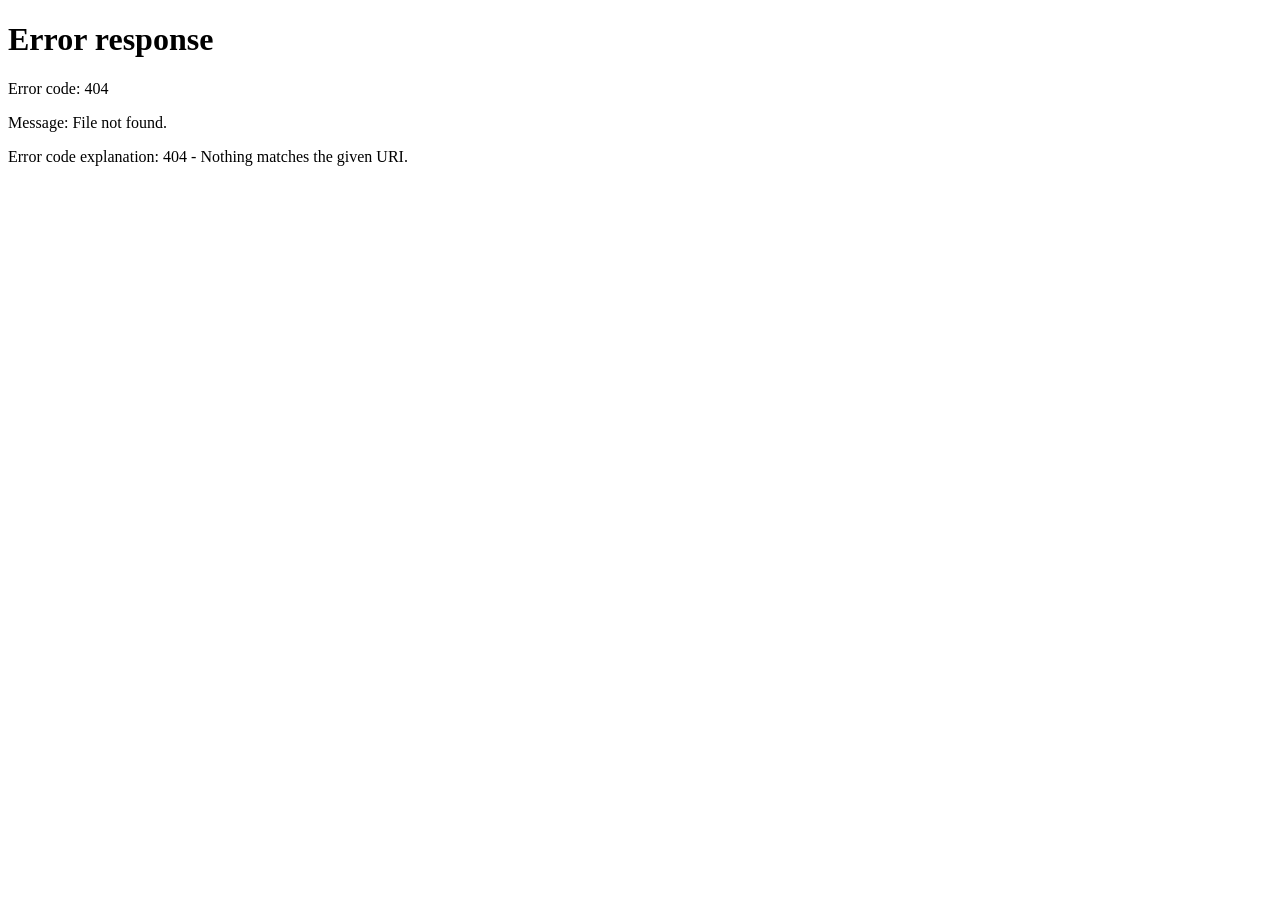
==== app.html @ 61ffc1fb "Update app.html" ====
<!DOCTYPE html>
<html lang="fa" dir="rtl">
<head>
    <meta charset="UTF-8">
    <meta name="viewport" content="width=device-width, initial-scale=1.0, maximum-scale=1.0, user-scalable=no">
    <title>LOVEHUB // MAIN TERMINAL</title>
    <link rel="stylesheet" href="css/cyber.css">
    <link rel="stylesheet" href="css/app.css">
</head>
<body>
    <canvas id="matrix"></canvas>
    
    <header class="cyber-header">
        <div class="header-left">
            <div class="logo-mini">
                <span class="glitch-small" data-text="LH">LH</span>
            </div>
            <div class="user-info">
                <div class="user-name" id="user-name">LOADING...</div>
                <div class="user-status">
                    <span class="status-dot"></span>
                    <span>SECURE SESSION</span>
                </div>
            </div>
        </div>
        <div class="header-right">
            <button class="icon-btn" onclick="App.openProfile()">
                <span>⚙</span>
            </button>
            <button class="icon-btn" onclick="App.logout()">
                <span>⏻</span>
            </button>
        </div>
    </header>

    <div class="main-container">
        <!-- تب ۱: داشبورد -->
        <div id="view-dashboard" class="view active">
            <div class="dashboard-grid">
                <div class="stat-card pink">
                    <div class="stat-label">LOVE_DURATION</div>
                    <div class="stat-value" id="love-counter">00:00:00</div>
                    <div class="stat-sub">DAYS:HH:MM</div>
                </div>
                
                <div class="stat-card cyan">
                    <div class="stat-label">PARTNER_STATUS</div>
                    <div class="stat-value" id="partner-status">ONLINE</div>
                    <div class="stat-sub">LAST_SEEN: NOW</div>
                </div>
                
                <div class="stat-card green">
                    <div class="stat-label">MESSAGES_TODAY</div>
                    <div class="stat-value" id="msg-count">0</div>
                    <div class="stat-sub">CONNECTION_ACTIVE</div>
                </div>
                
                <div class="stat-card purple">
                    <div class="stat-label">MOOD_INDEX</div>
                    <div class="stat-value" id="mood-index">😊</div>
                    <div class="stat-sub">CURRENT_STATE</div>
                </div>
            </div>
            
            <div class="quick-actions">
                <div class="section-title">> QUICK_ACCESS</div>
                <div class="action-grid">
                    <button class="action-tile" onclick="App.switchTab('chat')">
                        <span class="tile-icon">💬</span>
                        <span>CHAT</span>
                    </button>
                    <button class="action-tile" onclick="App.switchTab('games')">
                        <span class="tile-icon">🎮</span>
                        <span>GAMES</span>
                    </button>
                    <button class="action-tile" onclick="App.switchTab('touch')">
                        <span class="tile-icon">💓</span>
                        <span>TOUCH</span>
                    </button>
                    <button class="action-tile" onclick="App.switchTab('sector')">
                        <span class="tile-icon">🔮</span>
                        <span>SECTOR</span>
                    </button>
                </div>
            </div>
            
            <div class="activity-feed">
                <div class="section-title">> RECENT_ACTIVITY</div>
                <div id="activity-list"></div>
            </div>
        </div>

        <!-- تب ۲: چت -->
        <div id="view-chat" class="view">
            <div class="chat-header">
                <div class="encrypted-badge">🔒 E2E_ENCRYPTED</div>
            </div>
            <div class="chat-stream" id="chat-box"></div>
            <div class="chat-input-area">
                <input type="text" class="cyber-input" id="chat-input" placeholder="$ type_message...">
                <button class="send-btn" onclick="Chat.send()">⏎</button>
            </div>
        </div>

        <!-- تب ۳: سکتور -->
        <div id="view-sector" class="view">
            <div class="sector-header">
                <div class="sector-eye" id="sec-eye">
                    <div class="sector-pupil"></div>
                </div>
                <div class="sector-info">
                    <div class="sector-name">SECTOR AI</div>
                    <div class="sector-version">v2.0 // ONLINE</div>
                </div>
            </div>
            <div class="chat-stream" id="sector-stream"></div>
            <div class="chat-input-area">
                <input type="text" class="cyber-input" id="sec-input" placeholder="$ query_sector...">
                <button class="send-btn cyan" onclick="Sector.ask()">⏎</button>
            </div>
        </div>

        <!-- تب ۴: لمس -->
        <div id="view-touch" class="view">
            <div class="touch-container">
                <div class="touch-title">> HAPTIC_LINK</div>
                <div class="cyber-heart" id="h-heart" 
                     onmousedown="Touch.start()" onmouseup="Touch.stop()"
                     ontouchstart="Touch.start()" ontouchend="Touch.stop()">
                    <div class="heart-core"></div>
                    <div class="heart-ring"></div>
                    <div class="heart-ring ring-2"></div>
                </div>
                <svg class="ecg-svg" viewBox="0 0 100 40">
                    <path class="ecg-path" d="M0,20 L35,20 L38,10 L42,30 L45,4 L49,34 L53,20 L100,20" />
                </svg>
                <div class="bpm-display">
                    <span class="bpm-label">BPM:</span>
                    <span class="bpm-value" id="bpm-value">72</span>
                </div>
                <div class="touch-stats" id="touch-stats"></div>
            </div>
        </div>

        <!-- تب ۵: بازی‌ها -->
        <div id="view-games" class="view">
            <div class="section-title">> GAME_CENTER</div>
            <div class="games-grid">
                <div class="game-card" onclick="Games.open('tod')">
                    <div class="game-icon">🃏</div>
                    <div class="game-name">TRUTH_DARE</div>
                    <div class="game-desc">50+ questions</div>
                </div>
                <div class="game-card" onclick="Games.open('tictactoe')">
                    <div class="game-icon">⭕</div>
                    <div class="game-name">TIC_TAC_TOE</div>
                    <div class="game-desc">vs SECTOR AI</div>
                </div>
                <div class="game-card" onclick="Games.open('memory')">
                    <div class="game-icon">🧠</div>
                    <div class="game-name">MEMORY</div>
                    <div class="game-desc">find_pairs</div>
                </div>
                <div class="game-card" onclick="Games.open('rps')">
                    <div class="game-icon">✊</div>
                    <div class="game-name">RPS</div>
                    <div class="game-desc">rock_paper_scissors</div>
                </div>
                <div class="game-card" onclick="Games.open('reaction')">
                    <div class="game-icon">⚡</div>
                    <div class="game-name">REFLEX</div>
                    <div class="game-desc">reaction_time</div>
                </div>
                <div class="game-card" onclick="Games.open('guess')">
                    <div class="game-icon">🎯</div>
                    <div class="game-name">GUESS_NUM</div>
                    <div class="game-desc">1-100</div>
                </div>
                <div class="game-card" onclick="Games.open('dice')">
                    <div class="game-icon">🎲</div>
                    <div class="game-name">DICE</div>
                    <div class="game-desc">lucky_roll</div>
                </div>
                <div class="game-card" onclick="Games.open('2048')">
                    <div class="game-icon">🔢</div>
                    <div class="game-name">2048</div>
                    <div class="game-desc">merge_tiles</div>
                </div>
            </div>
            <div class="game-stats-panel">
                <div class="section-title">> PLAYER_STATS</div>
                <div id="game-stats-content"></div>
            </div>
        </div>

        <!-- تب ۶: خاطرات -->
        <div id="view-memories" class="view">
            <div class="section-title">> MEMORY_ARCHIVE</div>
            <div class="memories-grid" id="media-grid"></div>
            <button class="cyber-btn" onclick="Memories.add()">+ ADD_MEMORY</button>
            
            <div class="section-title" style="margin-top:20px;">> DRAWING_PAD</div>
            <div class="canvas-area">
                <canvas id="paintCanvas"></canvas>
            </div>
            <div class="canvas-controls">
                <button class="cyber-btn small" onclick="Memories.clearCanvas()">CLEAR</button>
                <button class="cyber-btn small cyan" onclick="Memories.saveCanvas()">SAVE</button>
            </div>
        </div>

        <!-- تب ۷: سلامت -->
        <div id="view-health" class="view">
            <div class="health-card">
                <div class="health-title">ROSE_CYCLE_TRACKER</div>
                <div class="rose-icon">🌹</div>
                <div class="health-value" id="days-until">--</div>
                <div class="health-phase" id="current-phase">LOADING...</div>
                <button class="cyber-btn small" onclick="Health.updateCycle()">UPDATE</button>
            </div>
            <div class="health-suggestion" id="sector-suggestion"></div>
            
            <div class="section-title" style="margin-top:20px;">> BODY_METRICS</div>
            <div class="metrics-grid" id="body-metrics"></div>
        </div>

        <!-- تب ۸: کپسول -->
        <div id="view-capsule" class="view">
            <div class="section-title">> TIME_CAPSULE</div>
            <div class="capsule-main">
                <div class="capsule-icon">💝</div>
                <div id="capsule-status"></div>
                <div class="progress-bar">
                    <div class="progress-fill" id="capsule-progress"></div>
                </div>
            </div>
            <div class="capsule-form">
                <textarea class="cyber-input" id="capsule-message" placeholder="$ write_to_future..."></textarea>
                <input type="date" class="cyber-input" id="capsule-date">
                <button class="cyber-btn" onclick="Capsule.save()">SEAL_CAPSULE</button>
            </div>
            <div id="capsule-list"></div>
        </div>

        <!-- تب ۹: آرزوها -->
        <div id="view-wishes" class="view">
            <div class="section-title">> BUCKET_LIST</div>
            <div id="wishes-list"></div>
            <div class="wish-form">
                <input type="text" class="cyber-input" id="new-wish" placeholder="$ new_wish...">
                <button class="cyber-btn" onclick="Wishes.add()">+ ADD</button>
            </div>
            <div class="wishes-progress" id="wishes-stats"></div>
        </div>

        <!-- تب ۱۰: تایم‌لاین -->
        <div id="view-timeline" class="view">
            <div class="section-title">> TIMELINE_LOG</div>
            <div id="timeline-list"></div>
            <button class="cyber-btn" onclick="Timeline.add()">+ ADD_EVENT</button>
        </div>

        <!-- تب ۱۱: خلق -->
        <div id="view-mood" class="view">
            <div class="section-title">> MOOD_TRACKER</div>
            <div class="mood-grid">
                <div class="mood-btn" onclick="Mood.select(this,'عالی','😍')">😍</div>
                <div class="mood-btn" onclick="Mood.select(this,'خوب','😊')">😊</div>
                <div class="mood-btn" onclick="Mood.select(this,'معمولی','😐')">😐</div>
                <div class="mood-btn" onclick="Mood.select(this,'ناراحت','😔')">😔</div>
                <div class="mood-btn" onclick="Mood.select(this,'عصبانی','😠')">😠</div>
            </div>
            <div class="mood-stats" id="mood-stats"></div>
            <div class="mood-suggestion" id="mood-suggestion" style="display:none;"></div>
        </div>

        <!-- تب ۱۲: تست -->
        <div id="view-lovetest" class="view">
            <div class="section-title">> LOVE_LANGUAGE_TEST</div>
            <div class="test-card">
                <div id="test-question"></div>
                <div id="test-options"></div>
                <div class="progress-bar">
                    <div class="progress-fill" id="test-progress"></div>
                </div>
                <div id="test-counter"></div>
            </div>
            <div id="test-result" style="display:none;"></div>
        </div>

        <!-- تب ۱۳: مدیتیشن -->
        <div id="view-meditation" class="view">
            <div class="section-title">> MEDITATION_MODULE</div>
            <div class="meditation-circle" id="meditation-circle">🌊</div>
            <div class="meditation-status" id="meditation-status">READY</div>
            <div class="meditation-timer" id="meditation-timer">05:00</div>
            <div class="meditation-controls">
                <button class="cyber-btn small" onclick="Meditation.start(5)">5 MIN</button>
                <button class="cyber-btn small cyan" onclick="Meditation.start(10)">10 MIN</button>
                <button class="cyber-btn small pink" onclick="Meditation.start(15)">15 MIN</button>
                <button class="cyber-btn small" onclick="Meditation.stop()">STOP</button>
            </div>
            <div class="meditation-stats" id="meditation-stats"></div>
        </div>
    </div>

    <!-- پروفایل -->
    <div class="modal" id="profile-modal">
        <div class="modal-content">
            <div class="modal-header">
                <div class="section-title">> USER_PROFILE</div>
                <button class="close-btn" onclick="App.closeProfile()">×</button>
            </div>
            <div class="modal-body" id="profile-body"></div>
        </div>
    </div>

    <!-- پاپ‌آپ بازی -->
    <div class="game-overlay" id="game-overlay">
        <div class="game-header">
            <div id="game-title"></div>
            <button class="close-btn" onclick="Games.close()">×</button>
        </div>
        <div id="game-content"></div>
        <div id="game-score"></div>
    </div>

    <!-- پاپ‌آپ جرئت حقیقت -->
    <div class="game-overlay" id="tod-overlay">
        <div class="game-header">
            <div>FORTUNE_SPINNER</div>
            <button class="close-btn" onclick="TruthDare.close()">×</button>
        </div>
        <div class="bottle-circle">
            <div class="lbl-p lbl-top">POURYA 💙</div>
            <div class="bottle-element" id="btl-obj" onclick="TruthDare.spin()"></div>
            <div class="lbl-p lbl-bottom">SARINA 💖</div>
        </div>
        <div id="tod-txt">CLICK_BOTTLE_TO_SPIN</div>
        <div id="tod-question"></div>
        <div class="tod-controls">
            <button class="cyber-btn small" onclick="TruthDare.close()">EXIT</button>
            <button class="cyber-btn small cyan" onclick="TruthDare.next()">NEXT_Q</button>
        </div>
    </div>

    <!-- تب‌بار -->
    <nav class="cyber-tabbar">
        <div class="tab-item active" onclick="App.switchTab('dashboard')">
            <span class="tab-icon">⌂</span><span>HOME</span>
        </div>
        <div class="tab-item" onclick="App.switchTab('chat')">
            <span class="tab-icon">💬</span><span>CHAT</span>
        </div>
        <div class="tab-item" onclick="App.switchTab('sector')">
            <span class="tab-icon">🔮</span><span>AI</span>
        </div>
        <div class="tab-item" onclick="App.switchTab('games')">
            <span class="tab-icon">🎮</span><span>PLAY</span>
        </div>
        <div class="tab-item" onclick="App.switchTab('memories')">
            <span class="tab-icon">📸</span><span>MEM</span>
        </div>
    </nav>
    <nav class="cyber-tabbar secondary">
        <div class="tab-item" onclick="App.switchTab('touch')">
            <span class="tab-icon">💓</span><span>TOUCH</span>
        </div>
        <div class="tab-item" onclick="App.switchTab('health')">
            <span class="tab-icon">🌹</span><span>HEALTH</span>
        </div>
        <div class="tab-item" onclick="App.switchTab('capsule')">
            <span class="tab-icon">⏰</span><span>CAPSULE</span>
        </div>
        <div class="tab-item" onclick="App.switchTab('wishes')">
            <span class="tab-icon">🌟</span><span>WISHES</span>
        </div>
        <div class="tab-item" onclick="App.switchTab('mood')">
            <span class="tab-icon">😊</span><span>MOOD</span>
        </div>
    </nav>

    <script src="js/api.js"></script>
    <script src="js/matrix.js"></script>
    <script src="js/app.js"></script>
    <script src="js/profile.js"></script>
    <script src="js/chat.js"></script>
    <script src="js/sector.js"></script>
    <script src="js/touch.js"></script>
    <script src="js/games.js"></script>
    <script src="js/memories.js"></script>
    <script src="js/health.js"></script>
    <script src="js/capsule.js"></script>
    <script src="js/wishes.js"></script>
    <script src="js/timeline.js"></script>
    <script src="js/mood.js"></script>
    <script src="js/meditation.js"></script>
    <script src="js/lovetest.js"></script>
</body>
</html>
---- css/app.css ----
body {
    display: flex;
    flex-direction: column;
    height: 100vh;
    overflow: hidden;
}

/* Header */
.cyber-header {
    background: rgba(10, 14, 20, 0.95);
    backdrop-filter: blur(10px);
    padding: calc(10px + env(safe-area-inset-top)) 15px 10px;
    display: flex;
    align-items: center;
    justify-content: space-between;
    border-bottom: 1px solid var(--cyber-border);
    z-index: 10;
}

.header-left {
    display: flex;
    align-items: center;
    gap: 12px;
}

.logo-mini {
    width: 40px;
    height: 40px;
    background: linear-gradient(135deg, var(--cyber-pink), var(--cyber-cyan));
    border-radius: 8px;
    display: flex;
    align-items: center;
    justify-content: center;
    font-weight: 900;
    color: var(--cyber-black);
    box-shadow: 0 0 15px rgba(255, 0, 110, 0.4);
}

.glitch-small {
    animation: glitch 3s infinite;
}

.user-info {
    display: flex;
    flex-direction: column;
}

.user-name {
    font-size: 0.9rem;
    font-weight: 700;
    color: var(--cyber-green);
    text-shadow: 0 0 8px var(--cyber-green);
}

.user-status {
    font-size: 0.65rem;
    color: var(--cyber-cyan);
    display: flex;
    align-items: center;
    gap: 5px;
}

.status-dot {
    width: 6px;
    height: 6px;
    background: var(--cyber-green);
    border-radius: 50%;
    box-shadow: 0 0 8px var(--cyber-green);
    animation: pulse 2s infinite;
}

@keyframes pulse {
    0%, 100% { opacity: 1; }
    50% { opacity: 0.4; }
}

.header-right {
    display: flex;
    gap: 8px;
}

.icon-btn {
    width: 36px;
    height: 36px;
    background: rgba(0, 255, 65, 0.1);
    border: 1px solid var(--cyber-border);
    border-radius: 8px;
    color: var(--cyber-green);
    font-size: 1.1rem;
    cursor: pointer;
    transition: all 0.3s;
}

.icon-btn:hover {
    background: var(--cyber-green);
    color: var(--cyber-black);
    box-shadow: 0 0 15px var(--cyber-green);
}

/* Main container */
.main-container {
    flex: 1;
    overflow-y: auto;
    position: relative;
    z-index: 5;
    padding-bottom: 10px;
}

.view {
    display: none;
    padding: 15px;
    animation: viewIn 0.3s ease;
}

.view.active {
    display: block;
}

@keyframes viewIn {
    from { opacity: 0; transform: translateY(10px); }
    to { opacity: 1; transform: translateY(0); }
}

/* Dashboard */
.dashboard-grid {
    display: grid;
    grid-template-columns: repeat(2, 1fr);
    gap: 10px;
    margin-bottom: 20px;
}

.stat-card {
    background: rgba(10, 14, 20, 0.8);
    border: 1px solid var(--cyber-border);
    border-radius: 10px;
    padding: 15px;
    position: relative;
    overflow: hidden;
}

.stat-card::before {
    content: '';
    position: absolute;
    top: 0; left: 0;
    width: 100%; height: 2px;
}

.stat-card.pink::before { background: var(--cyber-pink); box-shadow: 0 0 10px var(--cyber-pink); }
.stat-card.cyan::before { background: var(--cyber-cyan); box-shadow: 0 0 10px var(--cyber-cyan); }
.stat-card.green::before { background: var(--cyber-green); box-shadow: 0 0 10px var(--cyber-green); }
.stat-card.purple::before { background: var(--cyber-purple); box-shadow: 0 0 10px var(--cyber-purple); }

.stat-label {
    font-size: 0.65rem;
    color: var(--cyber-cyan);
    margin-bottom: 8px;
    letter-spacing: 1px;
}

.stat-value {
    font-size: 1.4rem;
    font-weight: 900;
    color: var(--cyber-green);
    text-shadow: 0 0 10px var(--cyber-green);
    margin-bottom: 5px;
    word-break: break-word;
}

.stat-sub {
    font-size: 0.6rem;
    color: var(--text-muted, #666);
}

.section-title {
    font-size: 0.8rem;
    color: var(--cyber-cyan);
    margin: 15px 0 10px;
    padding: 8px;
    background: rgba(0, 212, 255, 0.05);
    border-left: 3px solid var(--cyber-cyan);
    letter-spacing: 1px;
}

.quick-actions {
    margin-bottom: 20px;
}

.action-grid {
    display: grid;
    grid-template-columns: repeat(4, 1fr);
    gap: 8px;
}

.action-tile {
    background: rgba(10, 14, 20, 0.8);
    border: 1px solid var(--cyber-border);
    border-radius: 10px;
    padding: 12px 8px;
    display: flex;
    flex-direction: column;
    align-items: center;
    gap: 6px;
    color: var(--cyber-green);
    font-family: var(--font-mono);
    font-size: 0.65rem;
    cursor: pointer;
    transition: all 0.3s;
}

.action-tile:hover {
    border-color: var(--cyber-green);
    box-shadow: 0 0 15px rgba(0, 255, 65, 0.3);
    transform: translateY(-2px);
}

.tile-icon {
    font-size: 1.5rem;
}

/* Chat */
.chat-header {
    padding: 10px;
    text-align: center;
}

.encrypted-badge {
    display: inline-block;
    font-size: 0.7rem;
    color: var(--cyber-green);
    background: rgba(0, 255, 65, 0.1);
    border: 1px dashed var(--cyber-green);
    padding: 4px 12px;
    border-radius: 20px;
}

.chat-stream {
    padding: 15px;
    display: flex;
    flex-direction: column;
    gap: 10px;
    min-height: 300px;
    max-height: calc(100vh - 280px);
    overflow-y: auto;
}

.chat-bubble {
    max-width: 80%;
    padding: 10px 14px;
    border-radius: 8px;
    font-size: 0.85rem;
    line-height: 1.5;
    position: relative;
    animation: bubbleIn 0.3s ease;
    word-wrap: break-word;
}

@keyframes bubbleIn {
    from { opacity: 0; transform: translateY(10px); }
    to { opacity: 1; transform: translateY(0); }
}

.msg-me {
    align-self: flex-end;
    background: linear-gradient(135deg, var(--cyber-pink), var(--cyber-purple));
    color: white;
    border: 1px solid var(--cyber-pink);
    box-shadow: 0 0 15px rgba(255, 0, 110, 0.3);
    border-bottom-left-radius: 2px;
}

.msg-partner {
    align-self: flex-start;
    background: rgba(10, 14, 20, 0.9);
    color: var(--cyber-green);
    border: 1px solid var(--cyber-border);
    border-bottom-right-radius: 2px;
}

.msg-sector {
    align-self: flex-start;
    background: rgba(0, 212, 255, 0.1);
    color: var(--cyber-cyan);
    border: 1px solid var(--cyber-cyan);
    border-bottom-right-radius: 2px;
}

.chat-input-area {
    padding: 10px 15px calc(10px + env(safe-area-inset-bottom));
    display: flex;
    gap: 8px;
    background: rgba(10, 14, 20, 0.95);
    border-top: 1px solid var(--cyber-border);
}

.cyber-input {
    flex: 1;
    background: rgba(0, 0, 0, 0.5);
    border: 1px solid var(--cyber-border);
    border-radius: 6px;
    padding: 10px 14px;
    color: var(--cyber-green);
    font-family: var(--font-mono);
    font-size: 0.85rem;
    outline: none;
    transition: all 0.3s;
}

.cyber-input:focus {
    border-color: var(--cyber-green);
    box-shadow: 0 0 10px rgba(0, 255, 65, 0.3);
}

.cyber-input::placeholder {
    color: rgba(0, 255, 65, 0.4);
}

.send-btn {
    width: 42px;
    height: 42px;
    background: var(--cyber-green);
    border: none;
    border-radius: 6px;
    color: var(--cyber-black);
    font-size: 1.1rem;
    font-weight: 900;
    cursor: pointer;
    transition: all 0.3s;
    box-shadow: 0 0 15px rgba(0, 255, 65, 0.4);
}

.send-btn:hover {
    transform: scale(1.05);
    box-shadow: 0 0 25px var(--cyber-green);
}

.send-btn.cyan {
    background: var(--cyber-cyan);
    box-shadow: 0 0 15px rgba(0, 212, 255, 0.4);
}

/* Sector */
.sector-header {
    display: flex;
    align-items: center;
    gap: 15px;
    padding: 15px;
    background: rgba(0, 212, 255, 0.05);
    border: 1px solid var(--cyber-cyan);
    border-radius: 10px;
    margin-bottom: 15px;
}

.sector-eye {
    width: 60px;
    height: 60px;
    border: 2px solid var(--cyber-cyan);
    border-radius: 50%;
    display: flex;
    align-items: center;
    justify-content: center;
    box-shadow: 0 0 20px rgba(0, 212, 255, 0.4);
    animation: floatEye 3s infinite ease-in-out;
}

@keyframes floatEye {
    0%, 100% { transform: translateY(0); }
    50% { transform: translateY(-5px); }
}

.sector-pupil {
    width: 18px;
    height: 18px;
    background: radial-gradient(circle, white, var(--cyber-cyan));
    border-radius: 50%;
    box-shadow: 0 0 15px var(--cyber-cyan);
}

.sector-eye.thinking {
    animation: blinkEye 0.4s infinite alternate;
}

@keyframes blinkEye {
    from { transform: scaleY(1); }
    to { transform: scaleY(0.1); }
}

.sector-info {
    flex: 1;
}

.sector-name {
    font-size: 1rem;
    font-weight: 700;
    color: var(--cyber-cyan);
    text-shadow: 0 0 10px var(--cyber-cyan);
}

.sector-version {
    font-size: 0.7rem;
    color: var(--cyber-green);
}

/* Touch */
.touch-container {
    display: flex;
    flex-direction: column;
    align-items: center;
    padding: 20px;
    gap: 20px;
}

.touch-title {
    color: var(--cyber-pink);
    font-size: 0.9rem;
    letter-spacing: 2px;
}

.cyber-heart {
    width: 120px;
    height: 120px;
    position: relative;
    cursor: pointer;
    display: flex;
    align-items: center;
    justify-content: center;
}

.heart-core {
    width: 60px;
    height: 60px;
    background: linear-gradient(135deg, var(--cyber-pink), var(--cyber-purple));
    transform: rotate(-45deg);
    border-radius: 4px;
    position: relative;
    box-shadow: 0 0 30px var(--cyber-pink);
    animation: heartPulse 1.3s infinite;
}

.heart-core::before, .heart-core::after {
    content: '';
    position: absolute;
    width: 60px;
    height: 60px;
    background: linear-gradient(135deg, var(--cyber-pink), var(--cyber-purple));
    border-radius: 50%;
}

.heart-core::before { top: -30px; left: 0; }
.heart-core::after { top: 0; left: 30px; }

@keyframes heartPulse {
    0%, 100% { transform: rotate(-45deg) scale(1); }
    25% { transform: rotate(-45deg) scale(1.1); }
    60% { transform: rotate(-45deg) scale(1.15); }
}

.heart-ring {
    position: absolute;
    width: 100%;
    height: 100%;
    border: 2px solid var(--cyber-pink);
    border-radius: 50%;
    opacity: 0;
    animation: ringPulse 2s infinite;
}

.heart-ring.ring-2 {
    animation-delay: 1s;
}

@keyframes ringPulse {
    0% { transform: scale(0.5); opacity: 1; }
    100% { transform: scale(1.5); opacity: 0; }
}

.cyber-heart.active .heart-core {
    animation: heartFast 0.35s infinite;
}

@keyframes heartFast {
    0%, 100% { transform: rotate(-45deg) scale(1.1); }
    50% { transform: rotate(-45deg) scale(1.3); }
}

.ecg-svg {
    width: 90%;
    height: 70px;
    background: rgba(0, 0, 0, 0.5);
    border: 1px solid var(--cyber-border);
    border-radius: 8px;
}

.ecg-path {
    stroke: var(--cyber-pink);
    stroke-width: 2;
    fill: none;
    stroke-dasharray: 400;
    stroke-dashoffset: 400;
    filter: drop-shadow(0 0 5px var(--cyber-pink));
}

.cyber-heart.active ~ .ecg-svg .ecg-path {
    animation: drawLine 1.4s linear infinite;
}

@keyframes drawLine {
    to { stroke-dashoffset: -400; }
}

.bpm-display {
    font-size: 1.2rem;
    color: var(--cyber-pink);
}

.bpm-value {
    font-weight: 900;
    font-size: 1.8rem;
    text-shadow: 0 0 10px var(--cyber-pink);
}

/* Games */
.games-grid {
    display: grid;
    grid-template-columns: repeat(2, 1fr);
    gap: 10px;
}

.game-card {
    background: rgba(10, 14, 20, 0.8);
    border: 1px solid var(--cyber-border);
    border-radius: 10px;
    padding: 18px 12px;
    text-align: center;
    cursor: pointer;
    transition: all 0.3s;
}

.game-card:hover {
    border-color: var(--cyber-green);
    box-shadow: 0 0 20px rgba(0, 255, 65, 0.3);
    transform: translateY(-2px);
}

.game-icon {
    font-size: 2.5rem;
    margin-bottom: 8px;
}

.game-name {
    font-size: 0.8rem;
    font-weight: 700;
    color: var(--cyber-green);
    letter-spacing: 1px;
    margin-bottom: 4px;
}

.game-desc {
    font-size: 0.65rem;
    color: var(--cyber-cyan);
}

.game-stats-panel {
    margin-top: 20px;
    background: rgba(10, 14, 20, 0.8);
    border: 1px solid var(--cyber-border);
    border-radius: 10px;
    padding: 15px;
}

/* Memories */
.memories-grid {
    display: grid;
    grid-template-columns: repeat(3, 1fr);
    gap: 8px;
    margin-bottom: 15px;
}

.memory-item {
    aspect-ratio: 1;
    background: rgba(10, 14, 20, 0.8);
    border: 1px solid var(--cyber-border);
    border-radius: 8px;
    display: flex;
    align-items: center;
    justify-content: center;
    font-size: 0.7rem;
    color: var(--cyber-cyan);
    cursor: pointer;
    transition: all 0.3s;
}

.memory-item:hover {
    border-color: var(--cyber-green);
    box-shadow: 0 0 10px rgba(0, 255, 65, 0.3);
}

.memory-item img {
    width: 100%;
    height: 100%;
    object-fit: cover;
    border-radius: 8px;
}

.canvas-area {
    background: #000;
    border: 1px solid var(--cyber-green);
    border-radius: 10px;
    height: 250px;
    position: relative;
    touch-action: none;
    box-shadow: 0 0 15px rgba(0, 255, 65, 0.2);
}

.canvas-area canvas {
    width: 100%;
    height: 100%;
    border-radius: 10px;
}

.canvas-controls {
    display: flex;
    gap: 8px;
    margin-top: 10px;
}

/* Health */
.health-card {
    background: linear-gradient(135deg, rgba(255, 0, 110, 0.1), rgba(188, 19, 254, 0.05));
    border: 1px solid var(--cyber-pink);
    border-radius: 12px;
    padding: 20px;
    text-align: center;
}

.health-title {
    color: var(--cyber-pink);
    font-size: 0.85rem;
    letter-spacing: 2px;
    margin-bottom: 10px;
}

.rose-icon {
    font-size: 3rem;
    margin: 10px 0;
    filter: drop-shadow(0 0 15px var(--cyber-pink));
}

.health-value {
    font-size: 2.5rem;
    font-weight: 900;
    color: var(--cyber-pink);
    text-shadow: 0 0 15px var(--cyber-pink);
}

.health-phase {
    color: var(--cyber-cyan);
    font-size: 0.85rem;
    margin: 10px 0 15px;
}

.health-suggestion {
    background: rgba(0, 212, 255, 0.05);
    border: 1px solid var(--cyber-cyan);
    border-radius: 10px;
    padding: 15px;
    margin-top: 15px;
    font-size: 0.85rem;
    color: var(--cyber-cyan);
    line-height: 1.6;
}

.metrics-grid {
    display: grid;
    grid-template-columns: repeat(2, 1fr);
    gap: 10px;
}

.metric-card {
    background: rgba(10, 14, 20, 0.8);
    border: 1px solid var(--cyber-border);
    border-radius: 8px;
    padding: 12px;
    text-align: center;
}

.metric-label {
    font-size: 0.7rem;
    color: var(--cyber-cyan);
    margin-bottom: 5px;
}

.metric-value {
    font-size: 1.2rem;
    font-weight: 700;
    color: var(--cyber-green);
}

/* Capsule */
.capsule-main {
    background: linear-gradient(135deg, rgba(255, 215, 0, 0.1), rgba(188, 19, 254, 0.05));
    border: 1px solid var(--cyber-yellow);
    border-radius: 12px;
    padding: 20px;
    text-align: center;
    margin-bottom: 15px;
}

.capsule-icon {
    font-size: 3rem;
    animation: floatCapsule 3s infinite ease-in-out;
}

@keyframes floatCapsule {
    0%, 100% { transform: translateY(0); }
    50% { transform: translateY(-10px); }
}

.capsule-form {
    background: rgba(10, 14, 20, 0.8);
    border: 1px solid var(--cyber-border);
    border-radius: 10px;
    padding: 15px;
    display: flex;
    flex-direction: column;
    gap: 10px;
    margin-bottom: 15px;
}

.capsule-form textarea {
    min-height: 80px;
    resize: none;
}

.capsule-item {
    background: rgba(10, 14, 20, 0.8);
    border: 1px solid var(--cyber-yellow);
    border-radius: 8px;
    padding: 12px;
    margin-bottom: 8px;
    font-size: 0.85rem;
}

.capsule-item.locked {
    opacity: 0.7;
    border-style: dashed;
}

/* Wishes */
.wish-item {
    display: flex;
    align-items: center;
    gap: 10px;
    padding: 12px;
    background: rgba(10, 14, 20, 0.8);
    border: 1px solid var(--cyber-border);
    border-radius: 8px;
    margin-bottom: 8px;
    cursor: pointer;
    transition: all 0.3s;
}

.wish-item.done {
    border-color: var(--cyber-green);
    opacity: 0.6;
}

.wish-item.done .wish-text {
    text-decoration: line-through;
    color: var(--cyber-green);
}

.wish-check {
    width: 24px;
    height: 24px;
    border: 2px solid var(--cyber-pink);
    border-radius: 4px;
    display: flex;
    align-items: center;
    justify-content: center;
    color: transparent;
    flex-shrink: 0;
}

.wish-item.done .wish-check {
    background: var(--cyber-green);
    border-color: var(--cyber-green);
    color: var(--cyber-black);
}

.wish-form {
    display: flex;
    gap: 8px;
    margin: 15px 0;
}

.wishes-progress {
    background: rgba(10, 14, 20, 0.8);
    border: 1px solid var(--cyber-border);
    border-radius: 10px;
    padding: 15px;
    text-align: center;
}

/* Timeline */
.timeline-item {
    position: relative;
    padding: 12px 12px 12px 40px;
    background: rgba(10, 14, 20, 0.8);
    border: 1px solid var(--cyber-border);
    border-radius: 8px;
    margin-bottom: 10px;
}

.timeline-item::before {
    content: '';
    position: absolute;
    right: 12px;
    top: 18px;
    width: 10px;
    height: 10px;
    background: var(--cyber-pink);
    border-radius: 50%;
    box-shadow: 0 0 10px var(--cyber-pink);
}

.timeline-date {
    font-size: 0.7rem;
    color: var(--cyber-cyan);
    margin-bottom: 4px;
}

.timeline-title {
    font-weight: 700;
    color: var(--cyber-green);
    margin-bottom: 4px;
}

.timeline-desc {
    font-size: 0.8rem;
    color: var(--text-muted, #888);
}

/* Mood */
.mood-grid {
    display: grid;
    grid-template-columns: repeat(5, 1fr);
    gap: 10px;
    margin-bottom: 15px;
}

.mood-btn {
    aspect-ratio: 1;
    background: rgba(10, 14, 20, 0.8);
    border: 2px solid var(--cyber-border);
    border-radius: 50%;
    font-size: 2rem;
    display: flex;
    align-items: center;
    justify-content: center;
    cursor: pointer;
    transition: all 0.3s;
}

.mood-btn.selected {
    background: linear-gradient(135deg, var(--cyber-pink), var(--cyber-purple));
    border-color: var(--cyber-pink);
    box-shadow: 0 0 20px rgba(255, 0, 110, 0.5);
    transform: scale(1.1);
}

.mood-stats {
    background: rgba(10, 14, 20, 0.8);
    border: 1px solid var(--cyber-border);
    border-radius: 10px;
    padding: 15px;
    display: flex;
    justify-content: space-around;
}

.mood-suggestion {
    background: rgba(0, 212, 255, 0.05);
    border: 1px solid var(--cyber-cyan);
    border-radius: 10px;
    padding: 15px;
    margin-top: 15px;
}

/* Test */
.test-card {
    background: rgba(10, 14, 20, 0.8);
    border: 1px solid var(--cyber-border);
    border-radius: 10px;
    padding: 20px;
}

#test-question {
    color: var(--cyber-cyan);
    font-size: 0.9rem;
    margin-bottom: 15px;
    line-height: 1.6;
}

#test-options {
    display: flex;
    flex-direction: column;
    gap: 8px;
    margin-bottom: 15px;
}

#test-options button {
    background: transparent;
    border: 1px solid var(--cyber-border);
    color: var(--cyber-green);
    padding: 10px;
    border-radius: 6px;
    font-family: var(--font-mono);
    font-size: 0.85rem;
    cursor: pointer;
    text-align: right;
    transition: all 0.3s;
}

#test-options button:hover {
    border-color: var(--cyber-green);
    background: rgba(0, 255, 65, 0.1);
}

#test-result {
    background: rgba(10, 14, 20, 0.8);
    border: 1px solid var(--cyber-pink);
    border-radius: 10px;
    padding: 20px;
    text-align: center;
    margin-top: 15px;
}

/* Meditation */
.meditation-circle {
    width: 180px;
    height: 180px;
    margin: 20px auto;
    border: 3px solid var(--cyber-cyan);
    border-radius: 50%;
    display: flex;
    align-items: center;
    justify-content: center;
    font-size: 3rem;
    background: radial-gradient(circle, rgba(0, 212, 255, 0.1), transparent);
    box-shadow: 0 0 30px rgba(0, 212, 255, 0.3);
}

.meditation-circle.active {
    animation: breathe 4s infinite ease-in-out;
}

@keyframes breathe {
    0%, 100% { transform: scale(1); opacity: 0.8; }
    50% { transform: scale(1.15); opacity: 1; box-shadow: 0 0 50px var(--cyber-cyan); }
}

.meditation-status {
    text-align: center;
    color: var(--cyber-cyan);
    font-size: 1.2rem;
    margin: 10px 0;
}

.meditation-timer {
    text-align: center;
    font-size: 2.5rem;
    font-weight: 900;
    color: var(--cyber-yellow);
    text-shadow: 0 0 15px var(--cyber-yellow);
    margin: 10px 0;
}

.meditation-controls {
    display: flex;
    gap: 8px;
    justify-content: center;
    flex-wrap: wrap;
    margin: 15px 0;
}

.meditation-stats {
    background: rgba(10, 14, 20, 0.8);
    border: 1px solid var(--cyber-border);
    border-radius: 10px;
    padding: 15px;
    display: flex;
    justify-content: space-around;
}

/* Tabbar */
.cyber-tabbar {
    background: rgba(10, 14, 20, 0.95);
    backdrop-filter: blur(10px);
    border-top: 1px solid var(--cyber-border);
    padding: 6px 4px calc(6px + env(safe-area-inset-bottom));
    display: flex;
    justify-content: space-around;
    z-index: 10;
}

.cyber-tabbar.secondary {
    border-top: none;
    border-bottom: 1px solid var(--cyber-border);
    padding: 6px 4px;
    order: -1;
}

.tab-item {
    display: flex;
    flex-direction: column;
    align-items: center;
    gap: 3px;
    color: var(--text-muted, #666);
    font-size: 0.6rem;
    flex: 1;
    padding: 4px;
    cursor: pointer;
    transition: all 0.3s;
    border-radius: 6px;
}

.tab-item.active {
    color: var(--cyber-green);
    background: rgba(0, 255, 65, 0.1);
    text-shadow: 0 0 8px var(--cyber-green);
}

.tab-icon {
    font-size: 1.2rem;
}

/* Modal */
.modal {
    display: none;
    position: fixed;
    top: 0; left: 0;
    width: 100%; height: 100%;
    background: rgba(0, 0, 0, 0.8);
    backdrop-filter: blur(5px);
    z-index: 100;
    align-items: center;
    justify-content: center;
    padding: 20px;
}

.modal.show {
    display: flex;
    animation: fadeIn 0.3s;
}

@keyframes fadeIn {
    from { opacity: 0; }
    to { opacity: 1; }
}

.modal-content {
    background: var(--cyber-dark);
    border: 1px solid var(--cyber-green);
    border-radius: 12px;
    width: 100%;
    max-width: 500px;
    max-height: 90vh;
    overflow-y: auto;
    box-shadow: 0 0 40px rgba(0, 255, 65, 0.3);
}

.modal-header {
    display: flex;
    align-items: center;
    justify-content: space-between;
    padding: 15px;
    border-bottom: 1px solid var(--cyber-border);
}

.close-btn {
    background: transparent;
    border: 1px solid var(--cyber-red);
    color: var(--cyber-red);
    width: 30px;
    height: 30px;
    border-radius: 6px;
    font-size: 1.2rem;
    cursor: pointer;
    transition: all 0.3s;
}

.close-btn:hover {
    background: var(--cyber-red);
    color: white;
}

.modal-body {
    padding: 20px;
}

/* Game overlay */
.game-overlay {
    display: none;
    position: fixed;
    top: 0; left: 0;
    width: 100%; height: 100%;
    background: var(--cyber-black);
    z-index: 150;
    flex-direction: column;
    padding: 20px;
    overflow-y: auto;
}

.game-overlay.show {
    display: flex;
    animation: fadeIn 0.3s;
}

.game-header {
    display: flex;
    align-items: center;
    justify-content: space-between;
    padding-bottom: 15px;
    border-bottom: 1px solid var(--cyber-border);
    color: var(--cyber-cyan);
    font-weight: 700;
    letter-spacing: 2px;
}

#game-content {
    flex: 1;
    padding: 20px 0;
}

#game-score {
    text-align: center;
    font-size: 1.2rem;
    color: var(--cyber-yellow);
    margin: 10px 0;
}

/* Bottle */
.bottle-circle {
    width: 240px;
    height: 240px;
    margin: 20px auto;
    border: 2px dashed var(--cyber-border);
    border-radius: 50%;
    position: relative;
    display: flex;
    align-items: center;
    justify-content: center;
}

.bottle-element {
    width: 40px;
    height: 120px;
    background: linear-gradient(180deg, var(--cyber-cyan), var(--cyber-green));
    border-radius: 15px 15px 6px 6px;
    cursor: pointer;
    transition: transform 4s cubic-bezier(0.1, 0.8, 0.1, 1);
    box-shadow: 0 0 25px rgba(0, 212, 255, 0.5);
    position: relative;
}

.bottle-element::after {
    content: '';
    position: absolute;
    top: -8px;
    left: 12px;
    width: 16px;
    height: 8px;
    background: white;
    border-radius: 3px;
}

.lbl-p {
    position: absolute;
    font-weight: 700;
    font-size: 0.9rem;
    letter-spacing: 1px;
}

.lbl-top { top: 10px; color: var(--cyber-pink); }
.lbl-bottom { bottom: 10px; color: var(--cyber-cyan); }

#tod-txt {
    text-align: center;
    color: var(--cyber-yellow);
    margin: 15px 0;
    letter-spacing: 1px;
}

#tod-question {
    text-align: center;
    color: var(--cyber-green);
    font-size: 0.9rem;
    line-height: 1.6;
    padding: 15px;
    background: rgba(0, 255, 65, 0.05);
    border: 1px dashed var(--cyber-green);
    border-radius: 8px;
    margin: 15px 0;
    min-height: 60px;
}

.tod-controls {
    display: flex;
    gap: 10px;
    justify-content: center;
    margin-top: 15px;
}

/* Buttons */
.cyber-btn {
    background: transparent;
    border: 2px solid var(--cyber-green);
    color: var(--cyber-green);
    padding: 10px 20px;
    font-family: var(--font-mono);
    font-size: 0.85rem;
    font-weight: 600;
    cursor: pointer;
    transition: all 0.3s;
    letter-spacing: 1px;
    border-radius: 6px;
}

.cyber-btn:hover {
    background: var(--cyber-green);
    color: var(--cyber-black);
    box-shadow: 0 0 20px var(--cyber-green);
}

.cyber-btn.small {
    padding: 6px 12px;
    font-size: 0.75rem;
}

.cyber-btn.cyan {
    border-color: var(--cyber-cyan);
    color: var(--cyber-cyan);
}

.cyber-btn.cyan:hover {
    background: var(--cyber-cyan);
    color: var(--cyber-black);
    box-shadow: 0 0 20px var(--cyber-cyan);
}

.cyber-btn.pink {
    border-color: var(--cyber-pink);
    color: var(--cyber-pink);
}

.cyber-btn.pink:hover {
    background: var(--cyber-pink);
    color: var(--cyber-black);
    box-shadow: 0 0 20px var(--cyber-pink);
}

/* Progress */
.progress-bar {
    width: 100%;
    height: 6px;
    background: rgba(0, 255, 65, 0.1);
    border: 1px solid var(--cyber-border);
    border-radius: 3px;
    overflow: hidden;
    margin: 10px 0;
}

.progress-fill {
    height: 100%;
    background: linear-gradient(90deg, var(--cyber-pink), var(--cyber-cyan));
    box-shadow: 0 0 10px var(--cyber-pink);
    transition: width 0.5s;
}

/* TicTacToe */
.ttt-board {
    display: grid;
    grid-template-columns: repeat(3, 1fr);
    gap: 8px;
    max-width: 280px;
    margin: 20px auto;
}

.ttt-cell {
    aspect-ratio: 1;
    background: rgba(10, 14, 20, 0.8);
    border: 2px solid var(--cyber-border);
    border-radius: 8px;
    display: flex;
    align-items: center;
    justify-content: center;
    font-size: 2.5rem;
    font-weight: 900;
    cursor: pointer;
    transition: all 0.2s;
}

.ttt-cell:hover {
    border-color: var(--cyber-green);
}

.ttt-cell.x {
    color: var(--cyber-pink);
    text-shadow: 0 0 15px var(--cyber-pink);
}

.ttt-cell.o {
    color: var(--cyber-cyan);
    text-shadow: 0 0 15px var(--cyber-cyan);
}

.ttt-cell.win {
    background: rgba(255, 215, 0, 0.2);
    border-color: var(--cyber-yellow);
    box-shadow: 0 0 20px var(--cyber-yellow);
}

/* Memory */
.memory-board {
    display: grid;
    grid-template-columns: repeat(4, 1fr);
    gap: 8px;
    max-width: 320px;
    margin: 20px auto;
}

.memory-card {
    aspect-ratio: 1;
    background: rgba(10, 14, 20, 0.8);
    border: 2px solid var(--cyber-border);
    border-radius: 8px;
    display: flex;
    align-items: center;
    justify-content: center;
    font-size: 1.8rem;
    cursor: pointer;
    transition: all 0.3s;
}

.memory-card.flipped {
    background: linear-gradient(135deg, rgba(255, 0, 110, 0.2), rgba(188, 19, 254, 0.2));
    border-color: var(--cyber-pink);
    box-shadow: 0 0 15px rgba(255, 0, 110, 0.3);
}

.memory-card.matched {
    background: linear-gradient(135deg, rgba(0, 255, 65, 0.2), rgba(0, 212, 255, 0.2));
    border-color: var(--cyber-green);
    box-shadow: 0 0 15px rgba(0, 255, 65, 0.3);
}

/* RPS */
.rps-choices {
    display: flex;
    justify-content: center;
    gap: 15px;
    margin: 20px 0;
}

.rps-btn {
    width: 80px;
    height: 80px;
    background: rgba(10, 14, 20, 0.8);
    border: 2px solid var(--cyber-border);
    border-radius: 50%;
    font-size: 2.5rem;
    display: flex;
    align-items: center;
    justify-content: center;
    cursor: pointer;
    transition: all 0.3s;
}

.rps-btn:hover {
    border-color: var(--cyber-green);
    transform: scale(1.05);
}

.rps-btn.selected {
    background: linear-gradient(135deg, var(--cyber-pink), var(--cyber-purple));
    border-color: var(--cyber-pink);
    box-shadow: 0 0 25px rgba(255, 0, 110, 0.5);
}

/* Profile */
.profile-avatar {
    width: 80px;
    height: 80px;
    border-radius: 50%;
    background: linear-gradient(135deg, var(--cyber-pink), var(--cyber-cyan));
    margin: 0 auto 15px;
    display: flex;
    align-items: center;
    justify-content: center;
    font-size: 2rem;
    font-weight: 900;
    color: var(--cyber-black);
    box-shadow: 0 0 20px rgba(255, 0, 110, 0.4);
}

.profile-field {
    margin-bottom: 12px;
}

.profile-field label {
    display: block;
    font-size: 0.75rem;
    color: var(--cyber-cyan);
    margin-bottom: 5px;
    letter-spacing: 1px;
}

.profile-field input,
.profile-field select,
.profile-field textarea {
    width: 100%;
    background: rgba(0, 0, 0, 0.5);
    border: 1px solid var(--cyber-border);
    border-radius: 6px;
    padding: 10px;
    color: var(--cyber-green);
    font-family: var(--font-mono);
    font-size: 0.85rem;
    outline: none;
}

.profile-field input:focus,
.profile-field select:focus,
.profile-field textarea:focus {
    border-color: var(--cyber-green);
    box-shadow: 0 0 10px rgba(0, 255, 65, 0.3);
}

/* Scrollbar */
::-webkit-scrollbar { width: 4px; }
::-webkit-scrollbar-track { background: transparent; }
::-webkit-scrollbar-thumb { background: var(--cyber-green); border-radius: 2px; }

/* Responsive */
@media (max-width: 480px) {
    .dashboard-grid { grid-template-columns: 1fr; }
    .action-grid { grid-template-columns: repeat(2, 1fr); }
    .stat-value { font-size: 1.2rem; }
}
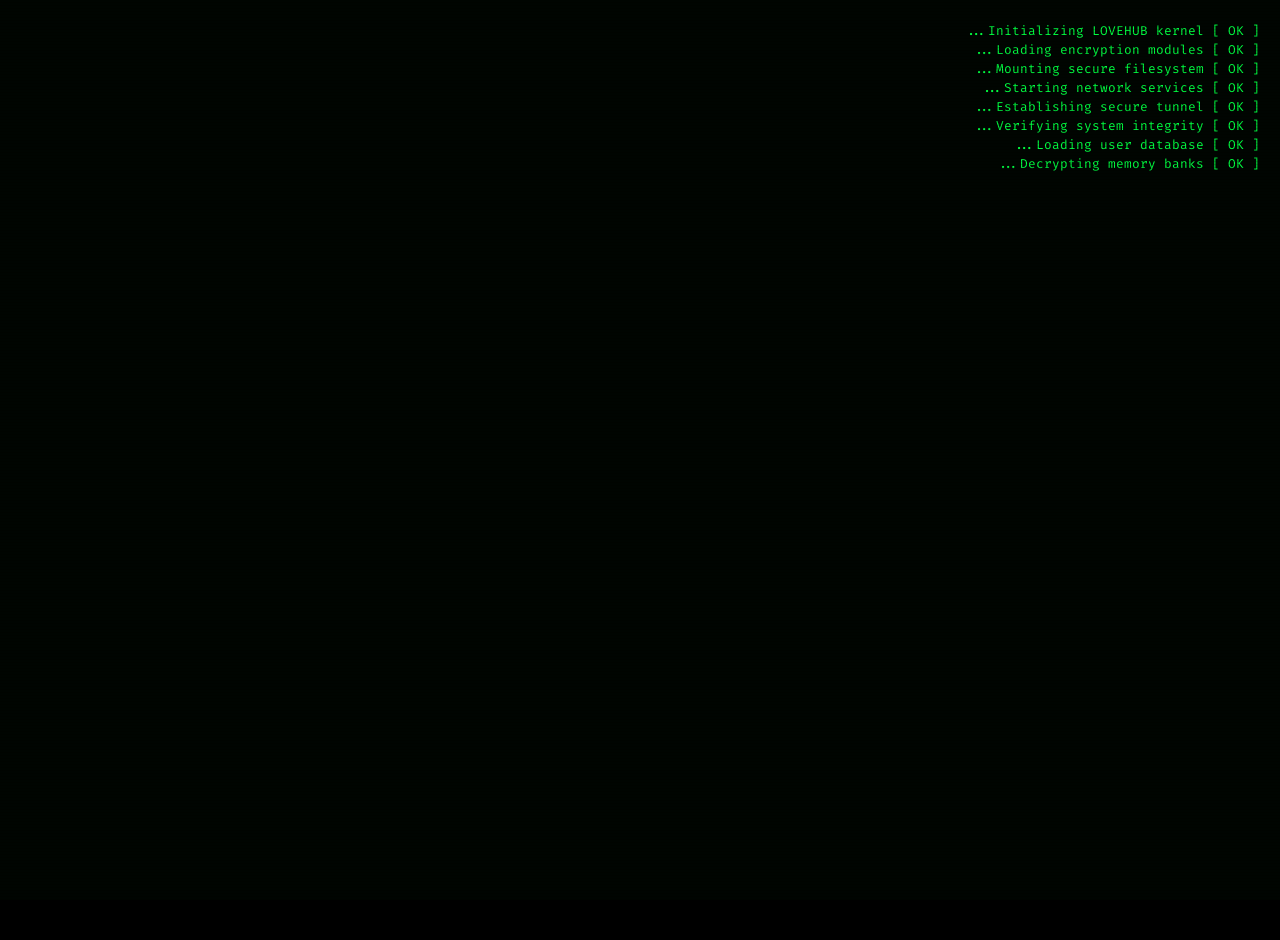
==== commit 859fcfdf: "Update app.html" ====
--- a/app.html
+++ b/app.html
@@ -12,9 +12,7 @@
     
     <header class="cyber-header">
         <div class="header-left">
-            <div class="logo-mini">
-                <span class="glitch-small" data-text="LH">LH</span>
-            </div>
+            <div class="logo-mini"><span class="glitch-small">LH</span></div>
             <div class="user-info">
                 <div class="user-name" id="user-name">LOADING...</div>
                 <div class="user-status">
@@ -24,17 +22,14 @@
             </div>
         </div>
         <div class="header-right">
-            <button class="icon-btn" onclick="App.openProfile()">
-                <span>⚙</span>
-            </button>
-            <button class="icon-btn" onclick="App.logout()">
-                <span>⏻</span>
-            </button>
+            <button class="icon-btn" onclick="App.openProfile()">⚙</button>
+            <button class="icon-btn" onclick="App.logout()">⏻</button>
         </div>
     </header>
 
     <div class="main-container">
-        <!-- تب ۱: داشبورد -->
+        
+        <!-- Dashboard -->
         <div id="view-dashboard" class="view active">
             <div class="dashboard-grid">
                 <div class="stat-card pink">
@@ -42,23 +37,20 @@
                     <div class="stat-value" id="love-counter">00:00:00</div>
                     <div class="stat-sub">DAYS:HH:MM</div>
                 </div>
-                
                 <div class="stat-card cyan">
-                    <div class="stat-label">PARTNER_STATUS</div>
+                    <div class="stat-label">PARTNER</div>
                     <div class="stat-value" id="partner-status">ONLINE</div>
-                    <div class="stat-sub">LAST_SEEN: NOW</div>
-                </div>
-                
+                    <div class="stat-sub">CONNECTED</div>
+                </div>
                 <div class="stat-card green">
-                    <div class="stat-label">MESSAGES_TODAY</div>
+                    <div class="stat-label">MESSAGES</div>
                     <div class="stat-value" id="msg-count">0</div>
-                    <div class="stat-sub">CONNECTION_ACTIVE</div>
-                </div>
-                
+                    <div class="stat-sub">TODAY</div>
+                </div>
                 <div class="stat-card purple">
-                    <div class="stat-label">MOOD_INDEX</div>
+                    <div class="stat-label">MOOD</div>
                     <div class="stat-value" id="mood-index">😊</div>
-                    <div class="stat-sub">CURRENT_STATE</div>
+                    <div class="stat-sub">CURRENT</div>
                 </div>
             </div>
             
@@ -66,43 +58,66 @@
                 <div class="section-title">> QUICK_ACCESS</div>
                 <div class="action-grid">
                     <button class="action-tile" onclick="App.switchTab('chat')">
-                        <span class="tile-icon">💬</span>
-                        <span>CHAT</span>
+                        <span class="tile-icon">💬</span><span>CHAT</span>
                     </button>
                     <button class="action-tile" onclick="App.switchTab('games')">
-                        <span class="tile-icon">🎮</span>
-                        <span>GAMES</span>
+                        <span class="tile-icon">🎮</span><span>GAMES</span>
                     </button>
                     <button class="action-tile" onclick="App.switchTab('touch')">
-                        <span class="tile-icon">💓</span>
-                        <span>TOUCH</span>
+                        <span class="tile-icon">💓</span><span>TOUCH</span>
                     </button>
                     <button class="action-tile" onclick="App.switchTab('sector')">
-                        <span class="tile-icon">🔮</span>
-                        <span>SECTOR</span>
+                        <span class="tile-icon">🔮</span><span>SECTOR</span>
                     </button>
                 </div>
             </div>
             
-            <div class="activity-feed">
-                <div class="section-title">> RECENT_ACTIVITY</div>
-                <div id="activity-list"></div>
-            </div>
-        </div>
-
-        <!-- تب ۲: چت -->
+            <div class="quick-actions">
+                <div class="section-title">> MORE_FEATURES</div>
+                <div class="action-grid">
+                    <button class="action-tile" onclick="App.switchTab('memories')">
+                        <span class="tile-icon">📸</span><span>MEM</span>
+                    </button>
+                    <button class="action-tile" onclick="App.switchTab('health')">
+                        <span class="tile-icon">🌹</span><span>HEALTH</span>
+                    </button>
+                    <button class="action-tile" onclick="App.switchTab('capsule')">
+                        <span class="tile-icon">⏰</span><span>CAPSULE</span>
+                    </button>
+                    <button class="action-tile" onclick="App.switchTab('wishes')">
+                        <span class="tile-icon">🌟</span><span>WISHES</span>
+                    </button>
+                    <button class="action-tile" onclick="App.switchTab('timeline')">
+                        <span class="tile-icon">📅</span><span>TIME</span>
+                    </button>
+                    <button class="action-tile" onclick="App.switchTab('mood')">
+                        <span class="tile-icon">😊</span><span>MOOD</span>
+                    </button>
+                    <button class="action-tile" onclick="App.switchTab('lovetest')">
+                        <span class="tile-icon">💕</span><span>TEST</span>
+                    </button>
+                    <button class="action-tile" onclick="App.switchTab('meditation')">
+                        <span class="tile-icon">🧘</span><span>ZEN</span>
+                    </button>
+                </div>
+            </div>
+        </div>
+
+        <!-- Chat -->
         <div id="view-chat" class="view">
             <div class="chat-header">
                 <div class="encrypted-badge">🔒 E2E_ENCRYPTED</div>
             </div>
             <div class="chat-stream" id="chat-box"></div>
             <div class="chat-input-area">
-                <input type="text" class="cyber-input" id="chat-input" placeholder="$ type_message...">
+                <input type="text" class="cyber-input" id="chat-input" 
+                       placeholder="$ type_message..." 
+                       onkeypress="if(event.key==='Enter')Chat.send()">
                 <button class="send-btn" onclick="Chat.send()">⏎</button>
             </div>
         </div>
 
-        <!-- تب ۳: سکتور -->
+        <!-- Sector AI -->
         <div id="view-sector" class="view">
             <div class="sector-header">
                 <div class="sector-eye" id="sec-eye">
@@ -115,12 +130,14 @@
             </div>
             <div class="chat-stream" id="sector-stream"></div>
             <div class="chat-input-area">
-                <input type="text" class="cyber-input" id="sec-input" placeholder="$ query_sector...">
+                <input type="text" class="cyber-input" id="sec-input" 
+                       placeholder="$ query_sector..." 
+                       onkeypress="if(event.key==='Enter')Sector.ask()">
                 <button class="send-btn cyan" onclick="Sector.ask()">⏎</button>
             </div>
         </div>
 
-        <!-- تب ۴: لمس -->
+        <!-- Touch -->
         <div id="view-touch" class="view">
             <div class="touch-container">
                 <div class="touch-title">> HAPTIC_LINK</div>
@@ -132,7 +149,7 @@
                     <div class="heart-ring ring-2"></div>
                 </div>
                 <svg class="ecg-svg" viewBox="0 0 100 40">
-                    <path class="ecg-path" d="M0,20 L35,20 L38,10 L42,30 L45,4 L49,34 L53,20 L100,20" />
+                    <path class="ecg-path" d="M0,20 L35,20 L38,10 L42,30 L45,4 L49,34 L53,20 L100,20"/>
                 </svg>
                 <div class="bpm-display">
                     <span class="bpm-label">BPM:</span>
@@ -142,7 +159,7 @@
             </div>
         </div>
 
-        <!-- تب ۵: بازی‌ها -->
+        <!-- Games -->
         <div id="view-games" class="view">
             <div class="section-title">> GAME_CENTER</div>
             <div class="games-grid">
@@ -154,7 +171,7 @@
                 <div class="game-card" onclick="Games.open('tictactoe')">
                     <div class="game-icon">⭕</div>
                     <div class="game-name">TIC_TAC_TOE</div>
-                    <div class="game-desc">vs SECTOR AI</div>
+                    <div class="game-desc">classic</div>
                 </div>
                 <div class="game-card" onclick="Games.open('memory')">
                     <div class="game-icon">🧠</div>
@@ -193,7 +210,7 @@
             </div>
         </div>
 
-        <!-- تب ۶: خاطرات -->
+        <!-- Memories -->
         <div id="view-memories" class="view">
             <div class="section-title">> MEMORY_ARCHIVE</div>
             <div class="memories-grid" id="media-grid"></div>
@@ -209,7 +226,7 @@
             </div>
         </div>
 
-        <!-- تب ۷: سلامت -->
+        <!-- Health -->
         <div id="view-health" class="view">
             <div class="health-card">
                 <div class="health-title">ROSE_CYCLE_TRACKER</div>
@@ -224,7 +241,7 @@
             <div class="metrics-grid" id="body-metrics"></div>
         </div>
 
-        <!-- تب ۸: کپسول -->
+        <!-- Capsule -->
         <div id="view-capsule" class="view">
             <div class="section-title">> TIME_CAPSULE</div>
             <div class="capsule-main">
@@ -235,32 +252,35 @@
                 </div>
             </div>
             <div class="capsule-form">
-                <textarea class="cyber-input" id="capsule-message" placeholder="$ write_to_future..."></textarea>
+                <textarea class="cyber-input" id="capsule-message" 
+                          placeholder="$ write_to_future..."></textarea>
                 <input type="date" class="cyber-input" id="capsule-date">
                 <button class="cyber-btn" onclick="Capsule.save()">SEAL_CAPSULE</button>
             </div>
             <div id="capsule-list"></div>
         </div>
 
-        <!-- تب ۹: آرزوها -->
+        <!-- Wishes -->
         <div id="view-wishes" class="view">
             <div class="section-title">> BUCKET_LIST</div>
             <div id="wishes-list"></div>
             <div class="wish-form">
-                <input type="text" class="cyber-input" id="new-wish" placeholder="$ new_wish...">
+                <input type="text" class="cyber-input" id="new-wish" 
+                       placeholder="$ new_wish..."
+                       onkeypress="if(event.key==='Enter')Wishes.add()">
                 <button class="cyber-btn" onclick="Wishes.add()">+ ADD</button>
             </div>
             <div class="wishes-progress" id="wishes-stats"></div>
         </div>
 
-        <!-- تب ۱۰: تایم‌لاین -->
+        <!-- Timeline -->
         <div id="view-timeline" class="view">
             <div class="section-title">> TIMELINE_LOG</div>
             <div id="timeline-list"></div>
             <button class="cyber-btn" onclick="Timeline.add()">+ ADD_EVENT</button>
         </div>
 
-        <!-- تب ۱۱: خلق -->
+        <!-- Mood -->
         <div id="view-mood" class="view">
             <div class="section-title">> MOOD_TRACKER</div>
             <div class="mood-grid">
@@ -274,7 +294,7 @@
             <div class="mood-suggestion" id="mood-suggestion" style="display:none;"></div>
         </div>
 
-        <!-- تب ۱۲: تست -->
+        <!-- Love Test -->
         <div id="view-lovetest" class="view">
             <div class="section-title">> LOVE_LANGUAGE_TEST</div>
             <div class="test-card">
@@ -288,7 +308,7 @@
             <div id="test-result" style="display:none;"></div>
         </div>
 
-        <!-- تب ۱۳: مدیتیشن -->
+        <!-- Meditation -->
         <div id="view-meditation" class="view">
             <div class="section-title">> MEDITATION_MODULE</div>
             <div class="meditation-circle" id="meditation-circle">🌊</div>
@@ -302,20 +322,21 @@
             </div>
             <div class="meditation-stats" id="meditation-stats"></div>
         </div>
+
     </div>
 
-    <!-- پروفایل -->
+    <!-- Profile Modal -->
     <div class="modal" id="profile-modal">
         <div class="modal-content">
             <div class="modal-header">
-                <div class="section-title">> USER_PROFILE</div>
+                <div class="section-title" style="margin:0;">> USER_PROFILE</div>
                 <button class="close-btn" onclick="App.closeProfile()">×</button>
             </div>
             <div class="modal-body" id="profile-body"></div>
         </div>
     </div>
 
-    <!-- پاپ‌آپ بازی -->
+    <!-- Game Overlay -->
     <div class="game-overlay" id="game-overlay">
         <div class="game-header">
             <div id="game-title"></div>
@@ -325,7 +346,7 @@
         <div id="game-score"></div>
     </div>
 
-    <!-- پاپ‌آپ جرئت حقیقت -->
+    <!-- Truth or Dare Overlay -->
     <div class="game-overlay" id="tod-overlay">
         <div class="game-header">
             <div>FORTUNE_SPINNER</div>
@@ -344,7 +365,7 @@
         </div>
     </div>
 
-    <!-- تب‌بار -->
+    <!-- Tabbar -->
     <nav class="cyber-tabbar">
         <div class="tab-item active" onclick="App.switchTab('dashboard')">
             <span class="tab-icon">⌂</span><span>HOME</span>
@@ -380,6 +401,7 @@
         </div>
     </nav>
 
+    <!-- Scripts -->
     <script src="js/api.js"></script>
     <script src="js/matrix.js"></script>
     <script src="js/app.js"></script>
--- a/css/cyber.css
+++ b/css/cyber.css
@@ -0,0 +1,376 @@
+@import url('https://fonts.googleapis.com/css2?family=Fira+Code:wght@300;400;500;600;700&family=Share+Tech+Mono&display=swap');
+
+:root {
+    --cyber-black: #000000;
+    --cyber-dark: #0a0e14;
+    --cyber-green: #00ff41;
+    --cyber-cyan: #00d4ff;
+    --cyber-pink: #ff006e;
+    --cyber-red: #ff003c;
+    --cyber-yellow: #ffd700;
+    --cyber-purple: #bc13fe;
+    --cyber-gray: #1a1f2e;
+    --cyber-border: rgba(0, 255, 65, 0.3);
+    --font-mono: 'Fira Code', 'Share Tech Mono', 'Courier New', monospace;
+}
+
+* {
+    box-sizing: border-box;
+    margin: 0;
+    padding: 0;
+    -webkit-tap-highlight-color: transparent;
+}
+
+body {
+    font-family: var(--font-mono);
+    background: var(--cyber-black);
+    color: var(--cyber-green);
+    overflow: hidden;
+    min-height: 100vh;
+    position: relative;
+}
+
+/* Scanlines effect */
+body::before {
+    content: '';
+    position: fixed;
+    top: 0; left: 0;
+    width: 100%; height: 100%;
+    background: repeating-linear-gradient(
+        0deg,
+        rgba(0, 0, 0, 0.15),
+        rgba(0, 0, 0, 0.15) 1px,
+        transparent 1px,
+        transparent 3px
+    );
+    pointer-events: none;
+    z-index: 9999;
+}
+
+/* CRT flicker */
+body::after {
+    content: '';
+    position: fixed;
+    top: 0; left: 0;
+    width: 100%; height: 100%;
+    background: rgba(0, 255, 65, 0.02);
+    pointer-events: none;
+    z-index: 9998;
+    animation: flicker 0.15s infinite;
+}
+
+@keyframes flicker {
+    0% { opacity: 0.2; }
+    50% { opacity: 0.3; }
+    100% { opacity: 0.2; }
+}
+
+/* Boot sequence */
+.boot-sequence {
+    position: fixed;
+    top: 0; left: 0;
+    width: 100%; height: 100%;
+    background: var(--cyber-black);
+    padding: 20px;
+    font-size: 0.8rem;
+    color: var(--cyber-green);
+    z-index: 100;
+    overflow: hidden;
+    transition: opacity 0.5s;
+}
+
+.boot-sequence.hide {
+    opacity: 0;
+    pointer-events: none;
+}
+
+#boot-log div {
+    margin: 2px 0;
+    opacity: 0;
+    animation: typeLine 0.3s forwards;
+}
+
+@keyframes typeLine {
+    to { opacity: 1; }
+}
+
+/* Login container */
+.login-body {
+    display: flex;
+    align-items: center;
+    justify-content: center;
+    padding: 20px;
+}
+
+.login-container {
+    width: 100%;
+    max-width: 500px;
+    z-index: 10;
+}
+
+.terminal-window {
+    background: rgba(10, 14, 20, 0.95);
+    border: 1px solid var(--cyber-green);
+    border-radius: 8px;
+    box-shadow: 
+        0 0 30px rgba(0, 255, 65, 0.3),
+        inset 0 0 30px rgba(0, 255, 65, 0.05);
+    overflow: hidden;
+    backdrop-filter: blur(10px);
+}
+
+.terminal-header {
+    background: linear-gradient(90deg, rgba(0, 255, 65, 0.1), transparent);
+    padding: 10px 15px;
+    display: flex;
+    align-items: center;
+    gap: 10px;
+    border-bottom: 1px solid var(--cyber-border);
+}
+
+.terminal-dots {
+    display: flex;
+    gap: 6px;
+}
+
+.dot {
+    width: 10px;
+    height: 10px;
+    border-radius: 50%;
+}
+
+.dot.red { background: var(--cyber-red); box-shadow: 0 0 8px var(--cyber-red); }
+.dot.yellow { background: var(--cyber-yellow); box-shadow: 0 0 8px var(--cyber-yellow); }
+.dot.green { background: var(--cyber-green); box-shadow: 0 0 8px var(--cyber-green); }
+
+.terminal-title {
+    font-size: 0.75rem;
+    color: var(--cyber-cyan);
+    flex: 1;
+}
+
+.terminal-body {
+    padding: 20px;
+}
+
+.ascii-logo {
+    text-align: center;
+    font-size: 0.45rem;
+    line-height: 1.1;
+    color: var(--cyber-green);
+    margin-bottom: 20px;
+    text-shadow: 0 0 10px var(--cyber-green);
+    overflow-x: auto;
+}
+
+.ascii-logo .glitch {
+    display: block;
+    color: var(--cyber-pink);
+    font-size: 0.7rem;
+    margin-top: 10px;
+    text-shadow: 0 0 10px var(--cyber-pink);
+    animation: glitch 3s infinite;
+}
+
+@keyframes glitch {
+    0%, 90%, 100% { transform: translate(0); }
+    92% { transform: translate(-2px, 1px); }
+    94% { transform: translate(2px, -1px); }
+    96% { transform: translate(-1px, -1px); }
+    98% { transform: translate(1px, 1px); }
+}
+
+.system-info {
+    background: rgba(0, 255, 65, 0.05);
+    border: 1px dashed var(--cyber-border);
+    padding: 10px;
+    margin-bottom: 20px;
+    font-size: 0.75rem;
+    line-height: 1.8;
+}
+
+.system-info .online { color: var(--cyber-green); }
+.system-info .cyan { color: var(--cyber-cyan); }
+.system-info .green { color: var(--cyber-green); }
+
+.input-group {
+    margin-bottom: 15px;
+}
+
+.input-group label {
+    display: block;
+    font-size: 0.75rem;
+    color: var(--cyber-cyan);
+    margin-bottom: 5px;
+}
+
+.input-wrapper {
+    display: flex;
+    align-items: center;
+    background: rgba(0, 0, 0, 0.5);
+    border: 1px solid var(--cyber-border);
+    border-radius: 4px;
+    padding: 8px 12px;
+    transition: all 0.3s;
+}
+
+.input-wrapper:focus-within {
+    border-color: var(--cyber-green);
+    box-shadow: 0 0 15px rgba(0, 255, 65, 0.3);
+}
+
+.prompt {
+    color: var(--cyber-pink);
+    margin-left: 8px;
+    font-weight: bold;
+}
+
+.input-wrapper input {
+    flex: 1;
+    background: transparent;
+    border: none;
+    color: var(--cyber-green);
+    font-family: var(--font-mono);
+    font-size: 0.9rem;
+    outline: none;
+    caret-color: transparent;
+}
+
+.cursor {
+    color: var(--cyber-green);
+    animation: blink 1s infinite;
+}
+
+@keyframes blink {
+    0%, 50% { opacity: 1; }
+    51%, 100% { opacity: 0; }
+}
+
+.error-msg {
+    background: rgba(255, 0, 60, 0.1);
+    border: 1px solid var(--cyber-red);
+    color: var(--cyber-red);
+    padding: 10px;
+    border-radius: 4px;
+    margin-bottom: 15px;
+    font-size: 0.8rem;
+    text-align: center;
+}
+
+.blink {
+    animation: blink 1s infinite;
+}
+
+.cyber-btn {
+    width: 100%;
+    background: transparent;
+    border: 2px solid var(--cyber-green);
+    color: var(--cyber-green);
+    padding: 12px;
+    font-family: var(--font-mono);
+    font-size: 0.9rem;
+    font-weight: 600;
+    cursor: pointer;
+    position: relative;
+    overflow: hidden;
+    transition: all 0.3s;
+    text-transform: uppercase;
+    letter-spacing: 2px;
+}
+
+.cyber-btn:hover {
+    background: var(--cyber-green);
+    color: var(--cyber-black);
+    box-shadow: 0 0 30px var(--cyber-green);
+}
+
+.cyber-btn:active {
+    transform: scale(0.98);
+}
+
+.cyber-btn::before {
+    content: '';
+    position: absolute;
+    top: 0; left: -100%;
+    width: 100%; height: 100%;
+    background: linear-gradient(90deg, transparent, rgba(255,255,255,0.3), transparent);
+    transition: left 0.5s;
+}
+
+.cyber-btn:hover::before {
+    left: 100%;
+}
+
+.footer-info {
+    margin-top: 20px;
+    font-size: 0.7rem;
+    color: var(--cyber-cyan);
+    line-height: 1.8;
+    position: relative;
+}
+
+.footer-info .pink { color: var(--cyber-pink); }
+.footer-info .warn { color: var(--cyber-yellow); }
+
+.scan-line {
+    position: absolute;
+    top: 0; left: 0;
+    width: 100%;
+    height: 2px;
+    background: linear-gradient(90deg, transparent, var(--cyber-green), transparent);
+    animation: scan 3s linear infinite;
+}
+
+@keyframes scan {
+    0% { top: 0; }
+    100% { top: 100%; }
+}
+
+/* Responsive */
+@media (max-width: 480px) {
+    .ascii-logo {
+        font-size: 0.3rem;
+    }
+    .ascii-logo .glitch {
+        font-size: 0.55rem;
+    }
+}
+
+/* Loading state */
+.loading {
+    position: relative;
+    pointer-events: none;
+    opacity: 0.6;
+}
+
+.loading::after {
+    content: 'AUTHENTICATING...';
+    position: absolute;
+    top: 50%; left: 50%;
+    transform: translate(-50%, -50%);
+    color: var(--cyber-green);
+    font-size: 0.8rem;
+    animation: blink 0.5s infinite;
+}
+
+/* Pink/Cyan variants */
+.cyber-btn.pink {
+    border-color: var(--cyber-pink);
+    color: var(--cyber-pink);
+}
+.cyber-btn.pink:hover {
+    background: var(--cyber-pink);
+    color: var(--cyber-black);
+    box-shadow: 0 0 30px var(--cyber-pink);
+}
+
+.cyber-btn.cyan {
+    border-color: var(--cyber-cyan);
+    color: var(--cyber-cyan);
+}
+.cyber-btn.cyan:hover {
+    background: var(--cyber-cyan);
+    color: var(--cyber-black);
+    box-shadow: 0 0 30px var(--cyber-cyan);
+}
+
